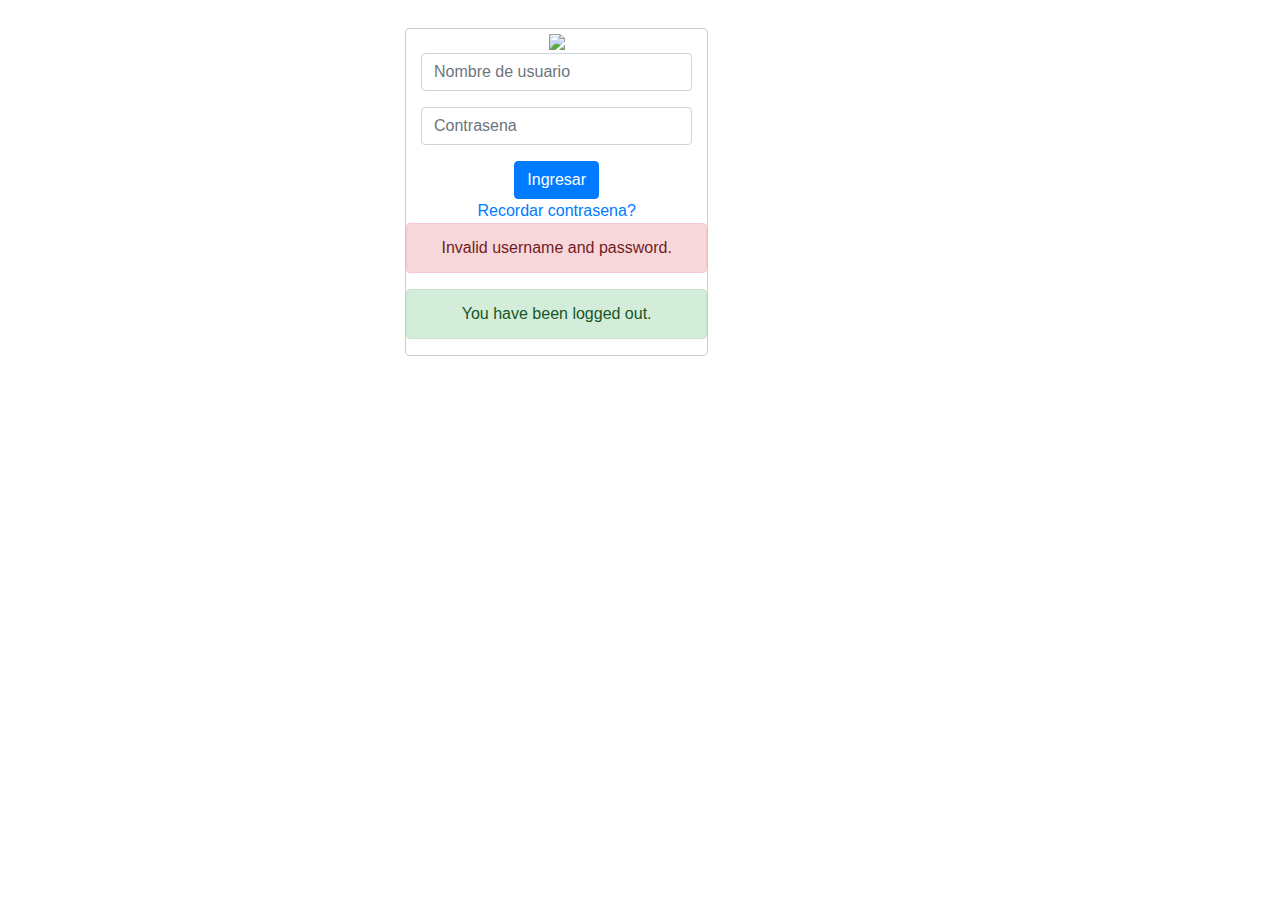
==== src/main/resources/templates/index.html @ 85ff1661 "Login andando" ====
<!DOCTYPE html>
<html lang="en" xmlns:th="http://www.thymeleaf.org">
<head>
    <title>A133</title>

    <!--JQUERY-->
    <script src="https://ajax.googleapis.com/ajax/libs/jquery/3.3.1/jquery.min.js"></script>

    <!-- FRAMEWORK BOOTSTRAP para el estilo de la pagina-->
    <link rel="stylesheet" href="https://maxcdn.bootstrapcdn.com/bootstrap/4.0.0/css/bootstrap.min.css">
    <script src="https://maxcdn.bootstrapcdn.com/bootstrap/4.0.0/js/bootstrap.min.js"></script>

    <!-- Los iconos tipo Solid de Fontawesome-->
    <link rel="stylesheet" href="https://use.fontawesome.com/releases/v5.0.8/css/solid.css">
    <script src="https://use.fontawesome.com/releases/v5.0.7/js/all.js"></script>

    <!-- Nuestro css-->
    <link rel="stylesheet" type="text/css" href="static/css/index.css" th:href="@{/css/index.css}">

</head>
<body>
<div class="modal-dialog text-center">
    <div class="col-sm-8 main-section">
        <div class="modal-content">
            <div class="col-12 user-img">
                <img src="static/img/iconuser.png" th:src="@{/img/iconuser.png}"/>
            </div>
            <form class="col-12" th:action="@{/login}" method="post">
                <div class="form-group" id="user-group">
                    <input type="text" class="form-control" placeholder="Nombre de usuario" name="username"/>
                </div>
                <div class="form-group" id="contrasena-group">
                    <input type="password" class="form-control" placeholder="Contrasena" name="password"/>
                </div>
                <button type="submit" class="btn btn-primary"><i class="fas fa-sign-in-alt"></i>  Ingresar </button>
            </form>
            <div class="col-12 forgot">
                <a href="#">Recordar contrasena?</a>
            </div>
            <div th:if="${param.error}" class="alert alert-danger" role="alert">
                Invalid username and password.
            </div>
            <div th:if="${param.logout}" class="alert alert-success" role="alert">
                You have been logged out.
            </div>
        </div>
    </div>
</div>
</body>
</html>
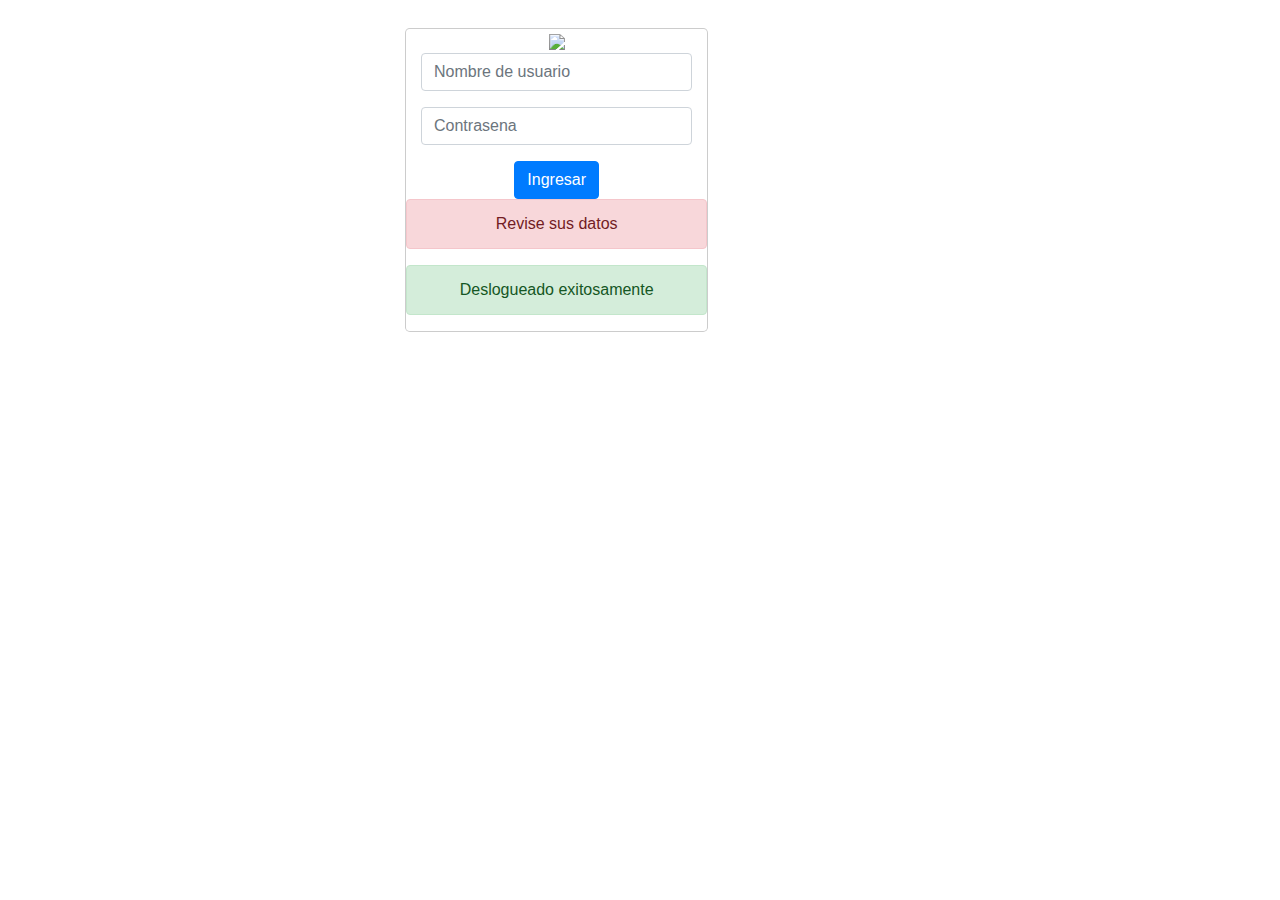
==== commit 497870d7: "Login andando" ====
--- a/src/main/resources/templates/index.html
+++ b/src/main/resources/templates/index.html
@@ -17,6 +17,8 @@
     <!-- Nuestro css-->
     <link rel="stylesheet" type="text/css" href="static/css/index.css" th:href="@{/css/index.css}">
 
+    <link rel="shortcut icon" type="image/ico" th:href="@{/img/favicon.ico}"/>
+
 </head>
 <body>
 <div class="modal-dialog text-center">
@@ -34,14 +36,11 @@
                 </div>
                 <button type="submit" class="btn btn-primary"><i class="fas fa-sign-in-alt"></i>  Ingresar </button>
             </form>
-            <div class="col-12 forgot">
-                <a href="#">Recordar contrasena?</a>
-            </div>
             <div th:if="${param.error}" class="alert alert-danger" role="alert">
-                Invalid username and password.
+                Revise sus datos
             </div>
             <div th:if="${param.logout}" class="alert alert-success" role="alert">
-                You have been logged out.
+                Deslogueado exitosamente
             </div>
         </div>
     </div>
